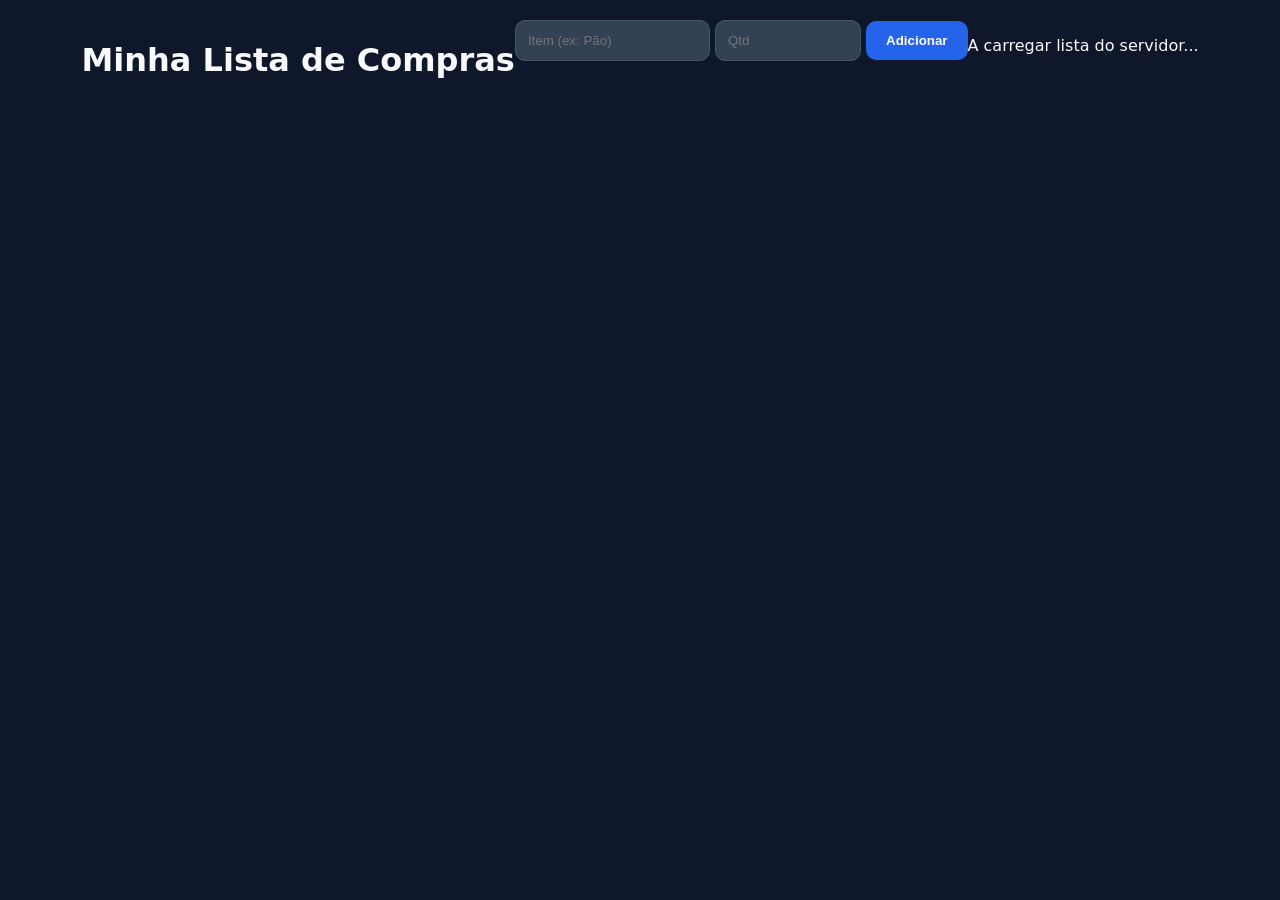
==== frontend/index.html @ e17020ee "Estilo final: Interface Moderna e Responsiva" ====
<!DOCTYPE html>
<html lang="pt">
<head>
    <meta charset="UTF-8">
    <meta name="viewport" content="width=device-width, initial-scale=1.0">
    <title>SmartHome - Lista de Compras</title>
    <link rel="stylesheet" href="assets/css/main.css">
</head>
<body>
    <h1>Minha Lista de Compras</h1>

    <div style="margin-bottom: 20px;">
        <input type="text" id="itemNome" placeholder="Item (ex: Pão)">
        <input type="number" id="itemQtd" placeholder="Qtd" style="width: 50px;">
        <button onclick="adicionarItem()">Adicionar</button>
    </div>

    <div id="lista">
        <p>A carregar lista do servidor...</p>
    </div>

    <script>
    const API_URL = 'https://smarthome-project.onrender.com/compras';

    async function carregarCompras() {
        const resposta = await fetch(API_URL);
        const dados = await resposta.json();
        const divLista = document.getElementById('lista');
        divLista.innerHTML = ''; 

        dados.forEach(item => {
    divLista.innerHTML += `
        <div class="item">
            <span>${item.item} - Qtd: ${item.quantidade}</span>
            <button onclick="apagarItem('${item._id}')" class="del-btn">Apagar</button>
        </div>`;
});
    }

    async function adicionarItem() {
        const nome = document.getElementById('itemNome').value;
        const qtd = document.getElementById('itemQtd').value;

        if (!nome || !qtd) return alert("Preenche os campos!");

        await fetch(API_URL, {
            method: 'POST',
            headers: { 'Content-Type': 'application/json' },
            body: JSON.stringify({ item: nome, quantidade: parseInt(qtd) })
        });

        document.getElementById('itemNome').value = '';
        document.getElementById('itemQtd').value = '';
        carregarCompras();
    }

    // NOVA FUNÇÃO: Apagar
    async function apagarItem(id) {
        // Usamos a rota que criámos no backend: /compras/limpar/:id
        await fetch(`${API_URL}/limpar/${id}`);
        carregarCompras(); // Atualiza a lista após apagar
    }

    carregarCompras();
</script>
</body>
</html>
---- frontend/assets/css/main.css ----
:root {
    --primary: #2563eb;
    --bg: #0f172a;
    --card: #1e293b;
    --text: #f8fafc;
}

body {
    font-family: 'Inter', system-ui, sans-serif;
    background-color: var(--bg);
    color: var(--text);
    display: flex;
    justify-content: center;
    padding: 20px;
    margin: 0;
}

.container {
    background: var(--card);
    padding: 2rem;
    border-radius: 20px;
    box-shadow: 0 10px 25px rgba(0,0,0,0.3);
    width: 100%;
    max-width: 450px;
    border: 1px solid #334155;
}

h2 { text-align: center; font-weight: 700; margin-bottom: 1.5rem; color: #60a5fa; }

.input-group { display: flex; gap: 10px; margin-bottom: 20px; flex-wrap: wrap; }

input { 
    background: #334155;
    border: 1px solid #475569;
    padding: 12px; 
    border-radius: 10px; 
    color: white;
    flex: 1;
    min-width: 120px;
}

button {
    background: var(--primary);
    color: white;
    border: none;
    padding: 12px 20px;
    border-radius: 10px;
    font-weight: 600;
    cursor: pointer;
    transition: transform 0.2s, background 0.2s;
}

button:hover { background: #1d4ed8; transform: translateY(-2px); }

.item {
    background: #334155;
    display: flex;
    justify-content: space-between;
    align-items: center;
    padding: 15px;
    border-radius: 12px;
    margin-bottom: 10px;
    animation: fadeIn 0.3s ease;
}

.del-btn { background: #ef4444; padding: 8px 12px; font-size: 0.8rem; }
.del-btn:hover { background: #dc2626; }

@keyframes fadeIn {
    from { opacity: 0; transform: translateY(10px); }
    to { opacity: 1; transform: translateY(0); }
}
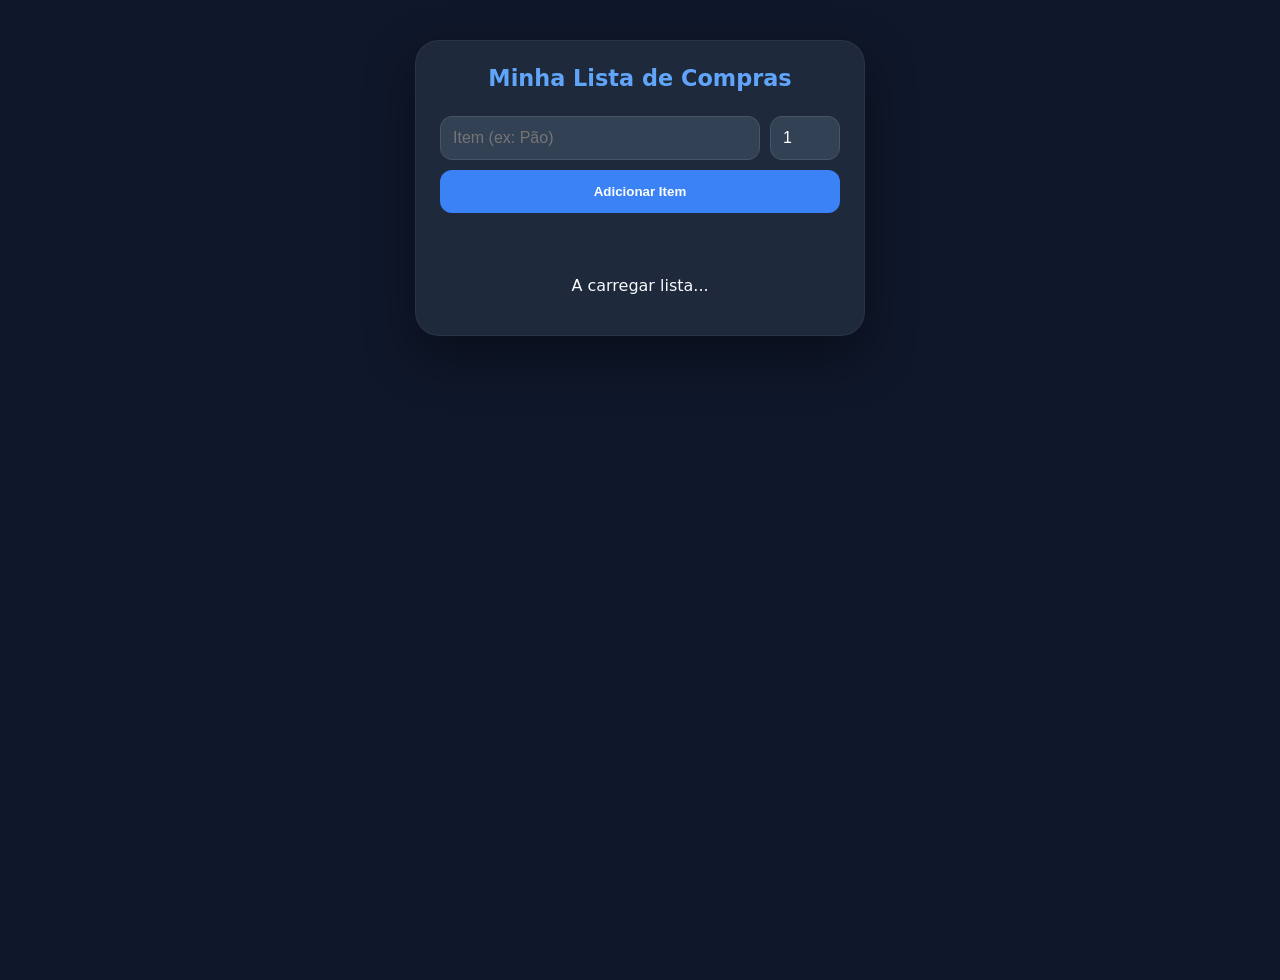
==== commit c2e5c307: "UI Fix: Empilhamento vertical e responsividade mobile" ====
--- a/frontend/index.html
+++ b/frontend/index.html
@@ -7,61 +7,85 @@
     <link rel="stylesheet" href="assets/css/main.css">
 </head>
 <body>
-    <h1>Minha Lista de Compras</h1>
+    <div class="container">
+        <header>
+            <h2>Minha Lista de Compras</h2>
+        </header>
 
-    <div style="margin-bottom: 20px;">
-        <input type="text" id="itemNome" placeholder="Item (ex: Pão)">
-        <input type="number" id="itemQtd" placeholder="Qtd" style="width: 50px;">
-        <button onclick="adicionarItem()">Adicionar</button>
-    </div>
+        <div class="input-group">
+            <input type="text" id="itemInput" placeholder="Item (ex: Pão)">
+            <input type="number" id="qtdInput" placeholder="Qtd" value="1">
+            <button id="add-btn" onclick="adicionarItem()">Adicionar Item</button>
+        </div>
 
-    <div id="lista">
-        <p>A carregar lista do servidor...</p>
+        <div id="lista-compras">
+            <p style="text-align:center;">A carregar lista...</p>
+        </div>
     </div>
 
     <script>
-    const API_URL = 'https://smarthome-project.onrender.com/compras';
+    // URL do teu Backend no Render
+        const API_URL = 'https://smarthome-project.onrender.com/compras';
 
-    async function carregarCompras() {
-        const resposta = await fetch(API_URL);
-        const dados = await resposta.json();
-        const divLista = document.getElementById('lista');
-        divLista.innerHTML = ''; 
+        async function carregarLista() {
+            try {
+                const res = await fetch(API_URL);
+                const dados = await res.json();
+                renderizarLista(dados);
+            } catch (err) {
+                console.error("Erro ao carregar:", err);
+            }
+        }
 
-        dados.forEach(item => {
-    divLista.innerHTML += `
-        <div class="item">
-            <span>${item.item} - Qtd: ${item.quantidade}</span>
-            <button onclick="apagarItem('${item._id}')" class="del-btn">Apagar</button>
-        </div>`;
-});
-    }
+        function renderizarLista(itens) {
+            const container = document.getElementById('lista-compras');
+            container.innerHTML = '';
+            
+            itens.forEach(item => {
+                container.innerHTML += `
+                    <div class="item">
+                        <div>
+                            <strong>${item.item}</strong> <br>
+                            <small>Qtd: ${item.quantidade}</small>
+                        </div>
+                        <button class="del-btn" onclick="apagarItem('${item._id}')">Apagar</button>
+                    </div>
+                `;
+            });
+        }
 
-    async function adicionarItem() {
-        const nome = document.getElementById('itemNome').value;
-        const qtd = document.getElementById('itemQtd').value;
+        async function adicionarItem() {
+            const nome = document.getElementById('itemInput').value;
+            const qtd = document.getElementById('qtdInput').value;
 
-        if (!nome || !qtd) return alert("Preenche os campos!");
+            if (!nome) return alert("Escreve o nome do item!");
 
-        await fetch(API_URL, {
-            method: 'POST',
-            headers: { 'Content-Type': 'application/json' },
-            body: JSON.stringify({ item: nome, quantidade: parseInt(qtd) })
-        });
+            try {
+                const res = await fetch(API_URL, {
+                    method: 'POST',
+                    headers: { 'Content-Type': 'application/json' },
+                    body: JSON.stringify({ item: nome, quantidade: qtd })
+                });
+                const novaLista = await res.json();
+                renderizarLista(novaLista);
+                document.getElementById('itemInput').value = '';
+            } catch (err) {
+                alert("Erro ao adicionar!");
+            }
+        }
 
-        document.getElementById('itemNome').value = '';
-        document.getElementById('itemQtd').value = '';
-        carregarCompras();
-    }
+        async function apagarItem(id) {
+            try {
+                const res = await fetch(`${API_URL}/limpar/${id}`);
+                const novaLista = await res.json();
+                renderizarLista(novaLista);
+            } catch (err) {
+                alert("Erro ao apagar!");
+            }
+        }
 
-    // NOVA FUNÇÃO: Apagar
-    async function apagarItem(id) {
-        // Usamos a rota que criámos no backend: /compras/limpar/:id
-        await fetch(`${API_URL}/limpar/${id}`);
-        carregarCompras(); // Atualiza a lista após apagar
-    }
-
-    carregarCompras();
+        // Iniciar
+        carregarLista();
 </script>
 </body>
 </html>
--- a/frontend/assets/css/main.css
+++ b/frontend/assets/css/main.css
@@ -1,5 +1,5 @@
 :root {
-    --primary: #2563eb;
+    --primary: #3b82f6;
     --bg: #0f172a;
     --card: #1e293b;
     --text: #f8fafc;
@@ -9,64 +9,98 @@
     font-family: 'Inter', system-ui, sans-serif;
     background-color: var(--bg);
     color: var(--text);
+    margin: 0;
     display: flex;
-    justify-content: center;
-    padding: 20px;
-    margin: 0;
+    justify-content: center; /* Centro horizontal */
+    align-items: flex-start; /* Começa no topo com respiro */
+    min-height: 100vh;
+    padding: 40px 20px;
 }
 
 .container {
-    background: var(--card);
-    padding: 2rem;
-    border-radius: 20px;
-    box-shadow: 0 10px 25px rgba(0,0,0,0.3);
     width: 100%;
     max-width: 450px;
-    border: 1px solid #334155;
+    background: var(--card);
+    padding: 1.5rem; /* Reduzi um pouco para ganhar espaço em telas pequenas */
+    border-radius: 24px;
+    box-shadow: 0 20px 50px rgba(0,0,0,0.4);
+    border: 1px solid rgba(255,255,255,0.05);
+    
+    /* FORÇA O EMPILHAMENTO VERTICAL */
+    display: flex;
+    flex-direction: column;
+    box-sizing: border-box;
 }
 
-h2 { text-align: center; font-weight: 700; margin-bottom: 1.5rem; color: #60a5fa; }
+header {
+    text-align: center;
+    margin-bottom: 1.5rem;
+    width: 100%; /* Ocupa a largura toda para não deixar nada ficar ao lado */
+}
 
-.input-group { display: flex; gap: 10px; margin-bottom: 20px; flex-wrap: wrap; }
+h2 { 
+    margin: 0; 
+    font-size: 1.4rem; /* Um pouco menor para caber no iPhone sem quebrar */
+    color: #60a5fa;
+    font-weight: 800;
+    line-height: 1.2;
+}
 
-input { 
+/* O Segredo do Alinhamento dos Inputs */
+.input-group {
+    display: grid;
+    grid-template-columns: 1fr 70px; /* Reduzi a coluna da Qtd para 70px */
+    gap: 10px;
+    margin-bottom: 15px;
+    width: 100%;
+}
+
+input {
     background: #334155;
     border: 1px solid #475569;
-    padding: 12px; 
-    border-radius: 10px; 
+    padding: 12px;
+    border-radius: 12px;
     color: white;
-    flex: 1;
-    min-width: 120px;
+    font-size: 1rem;
+    width: 100%;
+    box-sizing: border-box; /* Fundamental para o alinhamento */
 }
 
-button {
+#add-btn {
+    grid-column: span 2; /* Botão ocupa a largura toda em baixo */
     background: var(--primary);
     color: white;
     border: none;
-    padding: 12px 20px;
-    border-radius: 10px;
-    font-weight: 600;
+    padding: 14px;
+    border-radius: 12px;
+    font-weight: 700;
     cursor: pointer;
-    transition: transform 0.2s, background 0.2s;
+    transition: 0.2s;
 }
 
-button:hover { background: #1d4ed8; transform: translateY(-2px); }
+#add-btn:hover { background: #2563eb; transform: scale(1.02); }
+
+/* Lista de Itens */
+#lista-compras {
+    margin-top: 2rem;
+}
 
 .item {
-    background: #334155;
+    background: rgba(255,255,255,0.03);
+    padding: 16px;
+    border-radius: 16px;
     display: flex;
     justify-content: space-between;
     align-items: center;
-    padding: 15px;
-    border-radius: 12px;
-    margin-bottom: 10px;
-    animation: fadeIn 0.3s ease;
+    margin-bottom: 12px;
 }
 
-.del-btn { background: #ef4444; padding: 8px 12px; font-size: 0.8rem; }
-.del-btn:hover { background: #dc2626; }
-
-@keyframes fadeIn {
-    from { opacity: 0; transform: translateY(10px); }
-    to { opacity: 1; transform: translateY(0); }
+.del-btn {
+    background: #ef4444;
+    border: none;
+    padding: 8px 12px;
+    border-radius: 8px;
+    color: white;
+    font-size: 0.8rem;
+    cursor: pointer;
 }
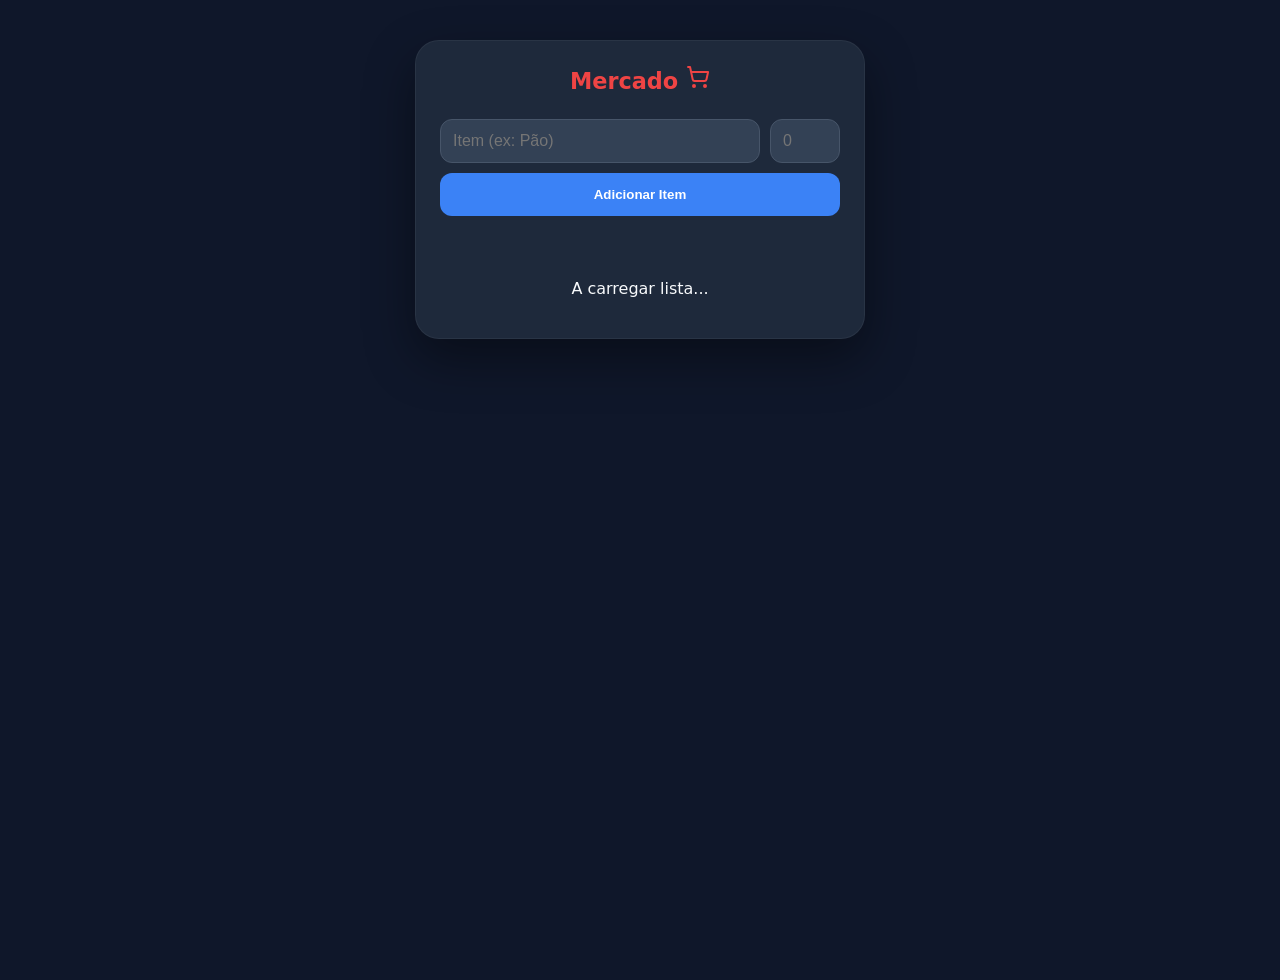
==== commit e2f66535: "fazendo alterações" ====
--- a/frontend/index.html
+++ b/frontend/index.html
@@ -2,19 +2,19 @@
 <html lang="pt">
 <head>
     <meta charset="UTF-8">
-    <meta name="viewport" content="width=device-width, initial-scale=1.0">
+    <meta name="viewport" content="width=device-width, initial-scale=1.0, maximum-scale=1.0, user-scalable=no">
     <title>SmartHome - Lista de Compras</title>
     <link rel="stylesheet" href="assets/css/main.css">
 </head>
 <body>
     <div class="container">
         <header>
-            <h2>Minha Lista de Compras</h2>
+            <h2>Mercado <svg xmlns="http://www.w3.org/2000/svg" width="24" height="24" viewBox="0 0 24 24" fill="none" stroke="currentColor" stroke-width="2" stroke-linecap="round" stroke-linejoin="round" class="lucide lucide-shopping-cart-icon lucide-shopping-cart"><circle cx="8" cy="21" r="1"/><circle cx="19" cy="21" r="1"/><path d="M2.05 2.05h2l2.66 12.42a2 2 0 0 0 2 1.58h9.78a2 2 0 0 0 1.95-1.57l1.65-7.43H5.12"/></svg></h2>
         </header>
 
         <div class="input-group">
             <input type="text" id="itemInput" placeholder="Item (ex: Pão)">
-            <input type="number" id="qtdInput" placeholder="Qtd" value="1">
+            <input type="number" id="qtdInput" placeholder="0" inputmode="numeric" pattern="[0-9]*">
             <button id="add-btn" onclick="adicionarItem()">Adicionar Item</button>
         </div>
 
@@ -55,8 +55,11 @@
         }
 
         async function adicionarItem() {
-            const nome = document.getElementById('itemInput').value;
-            const qtd = document.getElementById('qtdInput').value;
+            const itemInput = document.getElementById('itemInput');
+            const qtdInput = document.getElementById('qtdInput');
+            
+            const nome = itemInput.value;
+            const qtd = qtdInput.value || 1;
 
             if (!nome) return alert("Escreve o nome do item!");
 
@@ -68,7 +71,13 @@
                 });
                 const novaLista = await res.json();
                 renderizarLista(novaLista);
-                document.getElementById('itemInput').value = '';
+                
+                // LIMPEZA: Limpa ambos os campos após adicionar
+                itemInput.value = '';
+                qtdInput.value = ''; 
+                
+                // Volta o cursor para o nome do item
+                itemInput.focus();
             } catch (err) {
                 alert("Erro ao adicionar!");
             }
--- a/frontend/assets/css/main.css
+++ b/frontend/assets/css/main.css
@@ -6,7 +6,7 @@
 }
 
 body {
-    font-family: 'Inter', system-ui, sans-serif;
+    font-family: 'Inter', system-ui, -apple-system, BlinkMacSystemFont, 'Segoe UI', Roboto, Oxygen, Ubuntu, Cantarell, 'Open Sans', 'Helvetica Neue', sans-serif, system-ui, sans-serif;
     background-color: var(--bg);
     color: var(--text);
     margin: 0;
@@ -41,7 +41,7 @@
 h2 { 
     margin: 0; 
     font-size: 1.4rem; /* Um pouco menor para caber no iPhone sem quebrar */
-    color: #60a5fa;
+    color: #ef4444;
     font-weight: 800;
     line-height: 1.2;
 }
@@ -61,9 +61,10 @@
     padding: 12px;
     border-radius: 12px;
     color: white;
-    font-size: 1rem;
+    font-size: 16px;
     width: 100%;
     box-sizing: border-box; /* Fundamental para o alinhamento */
+    -webkit-appearance: none; /* Uniformiza o aspeto no iOS */
 }
 
 #add-btn {
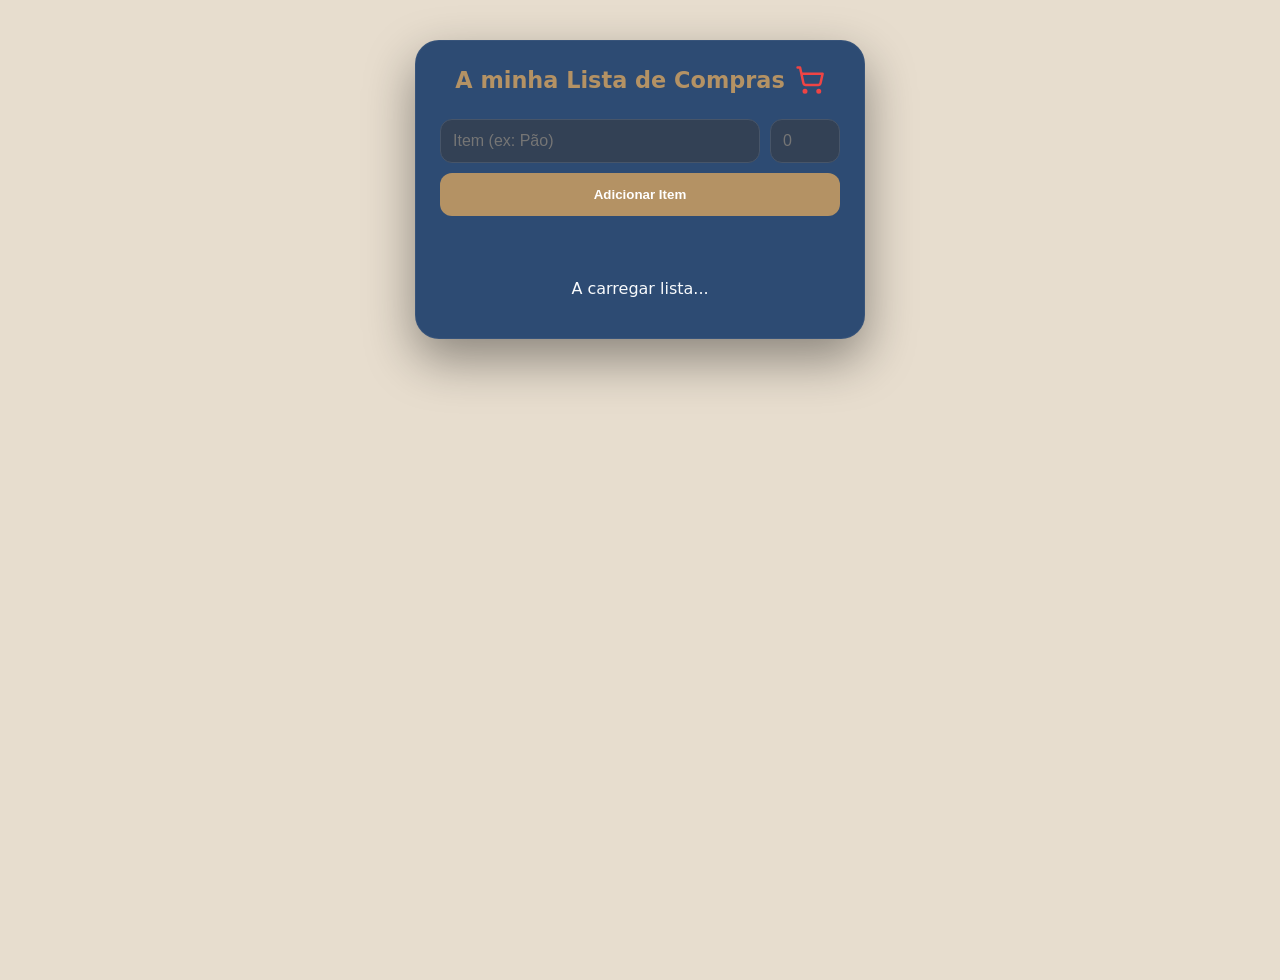
==== commit d04ad143: "cores" ====
--- a/frontend/index.html
+++ b/frontend/index.html
@@ -9,7 +9,7 @@
 <body>
     <div class="container">
         <header>
-            <h2>Mercado <svg xmlns="http://www.w3.org/2000/svg" width="24" height="24" viewBox="0 0 24 24" fill="none" stroke="currentColor" stroke-width="2" stroke-linecap="round" stroke-linejoin="round" class="lucide lucide-shopping-cart-icon lucide-shopping-cart"><circle cx="8" cy="21" r="1"/><circle cx="19" cy="21" r="1"/><path d="M2.05 2.05h2l2.66 12.42a2 2 0 0 0 2 1.58h9.78a2 2 0 0 0 1.95-1.57l1.65-7.43H5.12"/></svg></h2>
+            <h2>A minha Lista de Compras <svg xmlns="http://www.w3.org/2000/svg" width="30" height="30" viewBox="0 0 24 24" fill="none" stroke="currentColor" stroke-width="2" stroke-linecap="round" stroke-linejoin="round" class="lucide lucide-shopping-cart-icon lucide-shopping-cart"><circle cx="8" cy="21" r="1"/><circle cx="19" cy="21" r="1"/><path d="M2.05 2.05h2l2.66 12.42a2 2 0 0 0 2 1.58h9.78a2 2 0 0 0 1.95-1.57l1.65-7.43H5.12"/></svg></h2>
         </header>
 
         <div class="input-group">
--- a/frontend/assets/css/main.css
+++ b/frontend/assets/css/main.css
@@ -1,7 +1,7 @@
 :root {
-    --primary: #3b82f6;
-    --bg: #0f172a;
-    --card: #1e293b;
+    --primary: #b49264;
+    --bg: #e7ddce;
+    --card: #2d4b73;
     --text: #f8fafc;
 }
 
@@ -41,9 +41,21 @@
 h2 { 
     margin: 0; 
     font-size: 1.4rem; /* Um pouco menor para caber no iPhone sem quebrar */
-    color: #ef4444;
+    color: #b49264;
     font-weight: 800;
     line-height: 1.2;
+
+    /* O SEGREDO DO ALINHAMENTO */
+    display: flex;
+    align-items: center;     /* Alinha verticalmente o texto e o ícone */
+    justify-content: center;  /* Centraliza o conjunto todo no meio do container */
+    gap: 10px;
+}
+
+h2 svg {
+    /* Opcional: Garante que o ícone não "encolha" e mantém a cor do texto */
+    flex-shrink: 0;
+    stroke: #ef4444; 
 }
 
 /* O Segredo do Alinhamento dos Inputs */
@@ -79,7 +91,7 @@
     transition: 0.2s;
 }
 
-#add-btn:hover { background: #2563eb; transform: scale(1.02); }
+#add-btn:hover { background: #e7ddce; transform: scale(1.02); }
 
 /* Lista de Itens */
 #lista-compras {
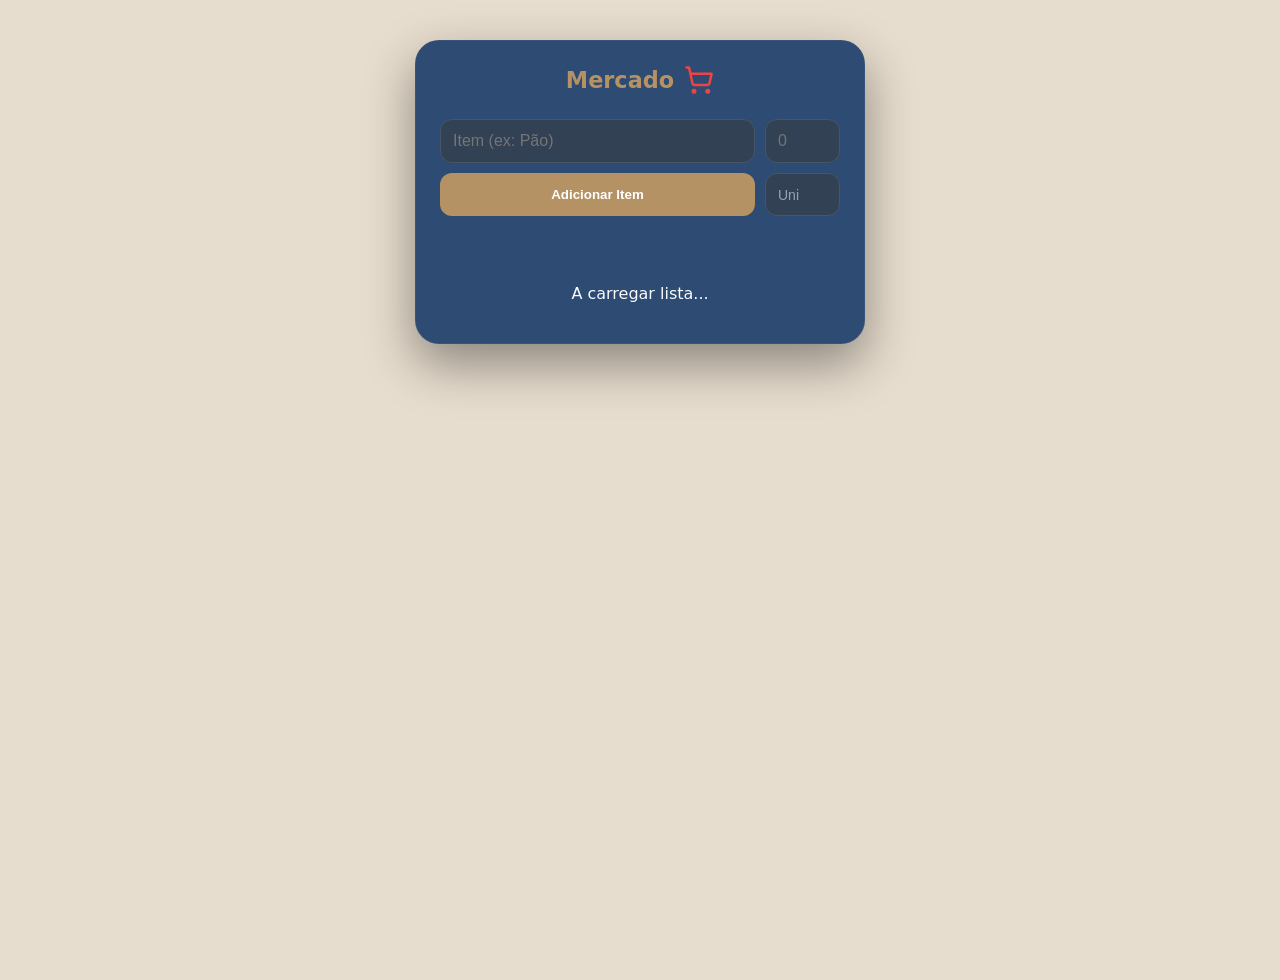
==== commit 0a9ee27c: "acrescento das gramagens" ====
--- a/frontend/index.html
+++ b/frontend/index.html
@@ -9,13 +9,20 @@
 <body>
     <div class="container">
         <header>
-            <h2>A minha Lista de Compras <svg xmlns="http://www.w3.org/2000/svg" width="30" height="30" viewBox="0 0 24 24" fill="none" stroke="currentColor" stroke-width="2" stroke-linecap="round" stroke-linejoin="round" class="lucide lucide-shopping-cart-icon lucide-shopping-cart"><circle cx="8" cy="21" r="1"/><circle cx="19" cy="21" r="1"/><path d="M2.05 2.05h2l2.66 12.42a2 2 0 0 0 2 1.58h9.78a2 2 0 0 0 1.95-1.57l1.65-7.43H5.12"/></svg></h2>
+            <h2>Mercado <svg xmlns="http://www.w3.org/2000/svg" width="30" height="30" viewBox="0 0 24 24" fill="none" stroke="currentColor" stroke-width="2" stroke-linecap="round" stroke-linejoin="round" class="lucide lucide-shopping-cart-icon lucide-shopping-cart"><circle cx="8" cy="21" r="1"/><circle cx="19" cy="21" r="1"/><path d="M2.05 2.05h2l2.66 12.42a2 2 0 0 0 2 1.58h9.78a2 2 0 0 0 1.95-1.57l1.65-7.43H5.12"/></svg></h2>
         </header>
 
         <div class="input-group">
             <input type="text" id="itemInput" placeholder="Item (ex: Pão)">
             <input type="number" id="qtdInput" placeholder="0" inputmode="numeric" pattern="[0-9]*">
             <button id="add-btn" onclick="adicionarItem()">Adicionar Item</button>
+            <select id="unitInput">
+                <option value="un">Uni</option>
+                <option value="kg">kg</option>
+                <option value="g">Gr</option>
+                <option value="pack">Pack</option>
+                <option value="Lt">Lt</option>
+            </select>
         </div>
 
         <div id="lista-compras">
@@ -25,76 +32,91 @@
 
     <script>
     // URL do teu Backend no Render
-        const API_URL = 'https://smarthome-project.onrender.com/compras';
+    const API_URL = 'https://smarthome-project.onrender.com/compras';
 
-        async function carregarLista() {
-            try {
-                const res = await fetch(API_URL);
-                const dados = await res.json();
-                renderizarLista(dados);
-            } catch (err) {
-                console.error("Erro ao carregar:", err);
-            }
+    async function carregarLista() {
+        try {
+            const res = await fetch(API_URL);
+            const dados = await res.json();
+            renderizarLista(dados);
+        } catch (err) {
+            console.error("Erro ao carregar:", err);
         }
+    }
 
-        function renderizarLista(itens) {
-            const container = document.getElementById('lista-compras');
-            container.innerHTML = '';
+    function renderizarLista(itens) {
+    const container = document.getElementById('lista-compras');
+    container.innerHTML = '';
+    
+    itens.forEach(item => {
+        const partes = item.item.split('|');
+        const nomeExibicao = partes[0];
+        const unidadeExibicao = partes[1] || 'un';
+
+        container.innerHTML += `
+            <div class="item">
+                <div>
+                    <strong style="font-size: 1.1rem; display: block; margin-bottom: 2px;">${nomeExibicao}</strong>
+                    <small style="color: #94a3b8; font-size: 0.9rem; font-weight: 500;">
+                        Qtd: ${item.quantidade} ${unidadeExibicao}
+                    </small>
+                </div>
+                <button class="del-btn" onclick="apagarItem('${item._id}')">Apagar</button>
+            </div>
+        `;
+    });
+}
+
+    async function adicionarItem() {
+        const itemInput = document.getElementById('itemInput');
+        const qtdInput = document.getElementById('qtdInput');
+        const unitInput = document.getElementById('unitInput');
+
+        const nome = itemInput.value.trim();
+        const qtd = qtdInput.value || 0;
+        const unidade = unitInput.value;
+
+        if (!nome) return alert("Escreve o item!");
+
+        try {
+            const res = await fetch(API_URL, {
+                method: 'POST',
+                headers: { 'Content-Type': 'application/json' },
+                body: JSON.stringify({ 
+                    // Enviamos o nome e a unidade separados por '|'
+                    // Exemplo: "Cerveja|pack"
+                    item: `${nome}|${unidade}`, 
+                    quantidade: qtd 
+                })
+            });
             
-            itens.forEach(item => {
-                container.innerHTML += `
-                    <div class="item">
-                        <div>
-                            <strong>${item.item}</strong> <br>
-                            <small>Qtd: ${item.quantidade}</small>
-                        </div>
-                        <button class="del-btn" onclick="apagarItem('${item._id}')">Apagar</button>
-                    </div>
-                `;
-            });
+            const novaLista = await res.json();
+            renderizarLista(novaLista);
+            
+            // Limpeza dos campos
+            itemInput.value = '';
+            qtdInput.value = '';
+            unitInput.value = 'un'; 
+            itemInput.focus();
+        } catch (err) {
+            alert("Erro ao adicionar!");
         }
+    }
 
-        async function adicionarItem() {
-            const itemInput = document.getElementById('itemInput');
-            const qtdInput = document.getElementById('qtdInput');
-            
-            const nome = itemInput.value;
-            const qtd = qtdInput.value || 1;
+    async function apagarItem(id) {
+        try {
+            // Garante que a rota condiz com o teu server.js (/compras/limpar/:id ou /limpar/:id)
+            // Se o teu servidor usa app.get('/compras/limpar/:id'), mantém assim:
+            const res = await fetch(`${API_URL}/limpar/${id}`);
+            const novaLista = await res.json();
+            renderizarLista(novaLista);
+        } catch (err) {
+            alert("Erro ao apagar!");
+        }
+    }
 
-            if (!nome) return alert("Escreve o nome do item!");
-
-            try {
-                const res = await fetch(API_URL, {
-                    method: 'POST',
-                    headers: { 'Content-Type': 'application/json' },
-                    body: JSON.stringify({ item: nome, quantidade: qtd })
-                });
-                const novaLista = await res.json();
-                renderizarLista(novaLista);
-                
-                // LIMPEZA: Limpa ambos os campos após adicionar
-                itemInput.value = '';
-                qtdInput.value = ''; 
-                
-                // Volta o cursor para o nome do item
-                itemInput.focus();
-            } catch (err) {
-                alert("Erro ao adicionar!");
-            }
-        }
-
-        async function apagarItem(id) {
-            try {
-                const res = await fetch(`${API_URL}/limpar/${id}`);
-                const novaLista = await res.json();
-                renderizarLista(novaLista);
-            } catch (err) {
-                alert("Erro ao apagar!");
-            }
-        }
-
-        // Iniciar
-        carregarLista();
+    // Iniciar
+    carregarLista();
 </script>
 </body>
 </html>
--- a/frontend/assets/css/main.css
+++ b/frontend/assets/css/main.css
@@ -61,9 +61,10 @@
 /* O Segredo do Alinhamento dos Inputs */
 .input-group {
     display: grid;
-    grid-template-columns: 1fr 70px; /* Reduzi a coluna da Qtd para 70px */
+    /* Coluna 1: Flexível (fr) | Coluna 2: Fixa e estreita (75px) */
+    grid-template-columns: 1fr 75px; 
     gap: 10px;
-    margin-bottom: 15px;
+    margin-bottom: 20px;
     width: 100%;
 }
 
@@ -77,10 +78,28 @@
     width: 100%;
     box-sizing: border-box; /* Fundamental para o alinhamento */
     -webkit-appearance: none; /* Uniformiza o aspeto no iOS */
+    appearance: none;
+}
+
+/* O botão e os inputs já herdam o comportamento do grid, 
+   mas vamos garantir que o select tenha o mesmo estilo */
+select {
+    background: #334155;
+    border: 1px solid #475569;
+    padding: 12px;
+    border-radius: 12px;
+    color: #94a3b8; /* Cor cinza placeholder */
+    font-size: 14px; /* Evita zoom no iPhone */
+    width: 100%;
+    cursor: pointer;
+    -webkit-appearance: none; /* Remove estilo padrão da Apple */
+    appearance: none;
+    text-align: left;
 }
 
 #add-btn {
-    grid-column: span 2; /* Botão ocupa a largura toda em baixo */
+    grid-column: 1; 
+    width: 100%;
     background: var(--primary);
     color: white;
     border: none;
